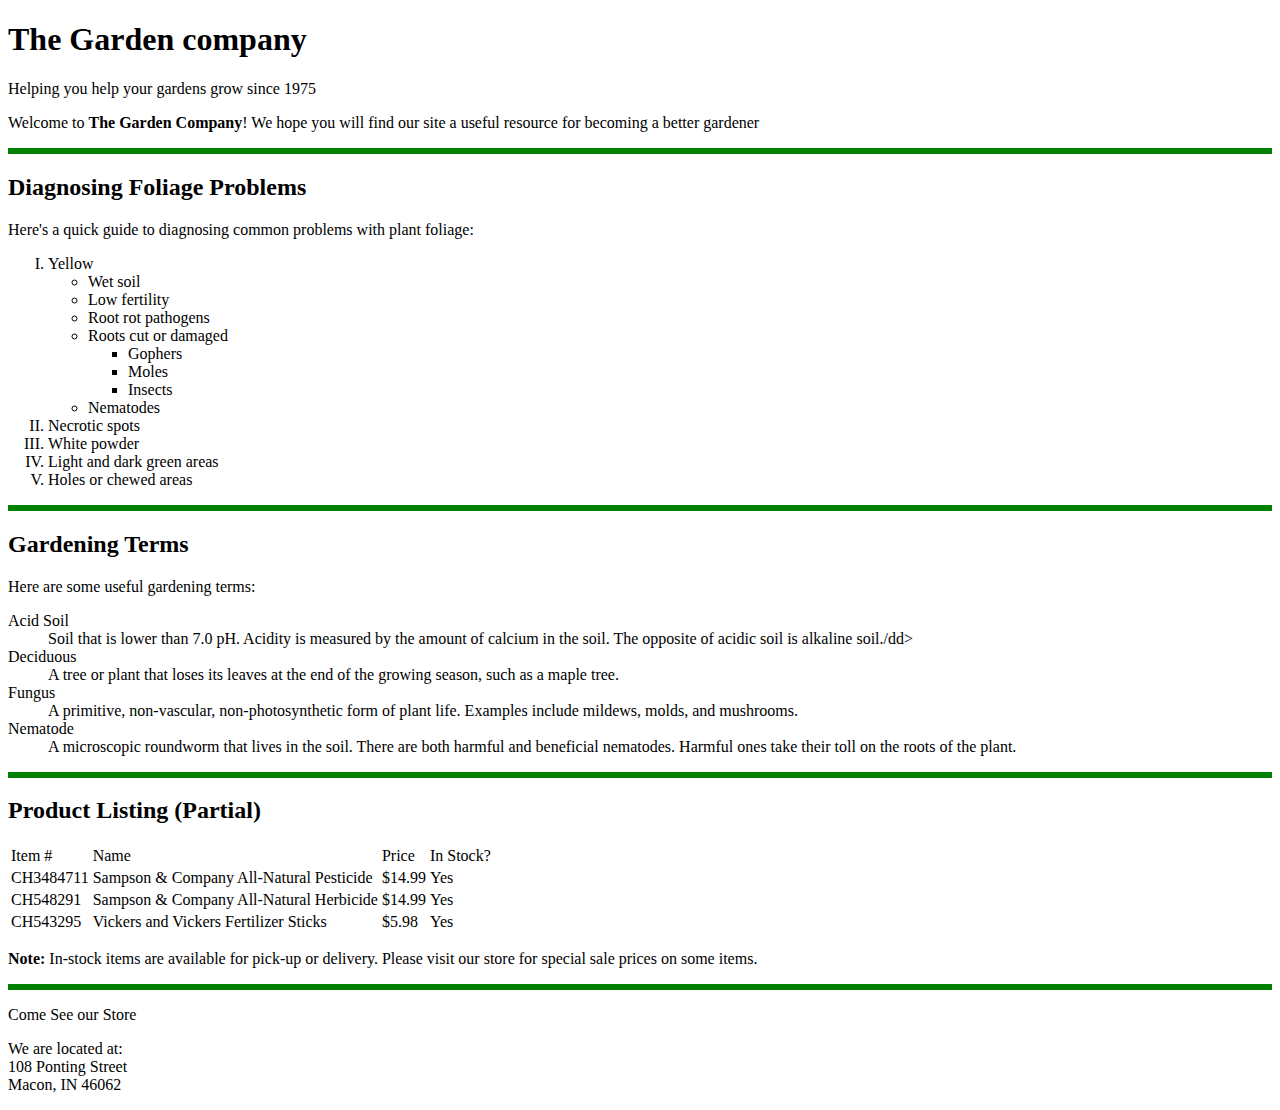
==== csf205/lab01/task_d.html @ 723800c9 "csf205 lab1" ====
<!DOCTYPE html>
<html lang="en-gb">
    <head>
        <title>Task D</title>
    </head>
    <body>
        <h1>The Garden company</h1>
        <p>Helping you help your gardens grow since 1975</p>

        <p>Welcome to <strong>The Garden Company</strong>! We hope you will find our site a useful resource for becoming a better gardener</p>
        <hr color="green" size="6px"/>

        <h2>Diagnosing Foliage Problems</h2>
        <p>Here's a quick guide to diagnosing common problems with plant foliage:</p>
        <ol type="I">
            <li>Yellow
                <ul>
                    <li>Wet soil</li>
                    <li>Low fertility</li>
                    <li>Root rot pathogens</li>
                    <li>Roots cut or damaged
                        <ul>
                            <li>Gophers</li>
                            <li>Moles</li>
                            <li>Insects</li>
                        </ul>
                    </li>
                    <li>Nematodes</li>
                </ul>
            </li>
            <li>Necrotic spots</li>
            <li>White powder</li>
            <li>Light and dark green areas</li>
            <li>Holes or chewed areas</li>
        </ol>
        <hr color="green" size="6px"/>

        <h2>Gardening Terms</h2>
        <p>Here are some useful gardening terms:</p>

        <dl>
            <dt>Acid Soil</dt>
                <dd>Soil that is lower than 7.0 pH. Acidity is measured by the amount of calcium in the soil. The opposite of acidic soil is alkaline soil./dd>
            <dt>Deciduous</dt>
                <dd>A tree or plant that loses its leaves at the end of the growing season, such as a maple tree.</dd>
            <dt>Fungus</dt>
                <dd>A primitive, non-vascular, non-photosynthetic form of plant life. Examples include mildews, molds, and mushrooms.</dd>
            <dt>Nematode</dt>
                <dd>A microscopic roundworm that lives in the soil. There are both harmful and beneficial nematodes. Harmful ones take their toll on the roots of the plant.</dd>
        </dl>
        <hr color="green" size="6px"/>

        <h2>Product Listing (Partial)</h2>
        <table>
            <thead>
                <tr>
                    <td>Item #</td>
                    <td>Name</td>
                    <td>Price</td>
                    <td>In Stock?</td>
                </tr>
            </thead>
            <tbody>
                <tr>
                    <td>CH3484711</td>
                    <td>Sampson & Company All-Natural Pesticide</td>
                    <td>$14.99</td>
                    <td>Yes</td>
                </tr>
                <tr>
                    <td>CH548291</td>
                    <td>Sampson & Company All-Natural Herbicide</td>
                    <td>$14.99</td>
                    <td>Yes</td>
                </tr>
                <tr>
                    <td>CH543295</td>
                    <td>Vickers and Vickers Fertilizer Sticks</td>
                    <td>$5.98</td>
                    <td>Yes</td>
                </tr>
            </tbody>
        </table>
        <p><strong>Note: </strong> In-stock items are available for pick-up or delivery. Please visit our store for special sale prices on some items.</p>
        <hr color="green" size="6px"/>

        <p>Come See our Store</p>
        <p>
            We are located at:<br/>
            108 Ponting Street<br/>
            Macon, IN 46062
        </p>
    </body>
</html>
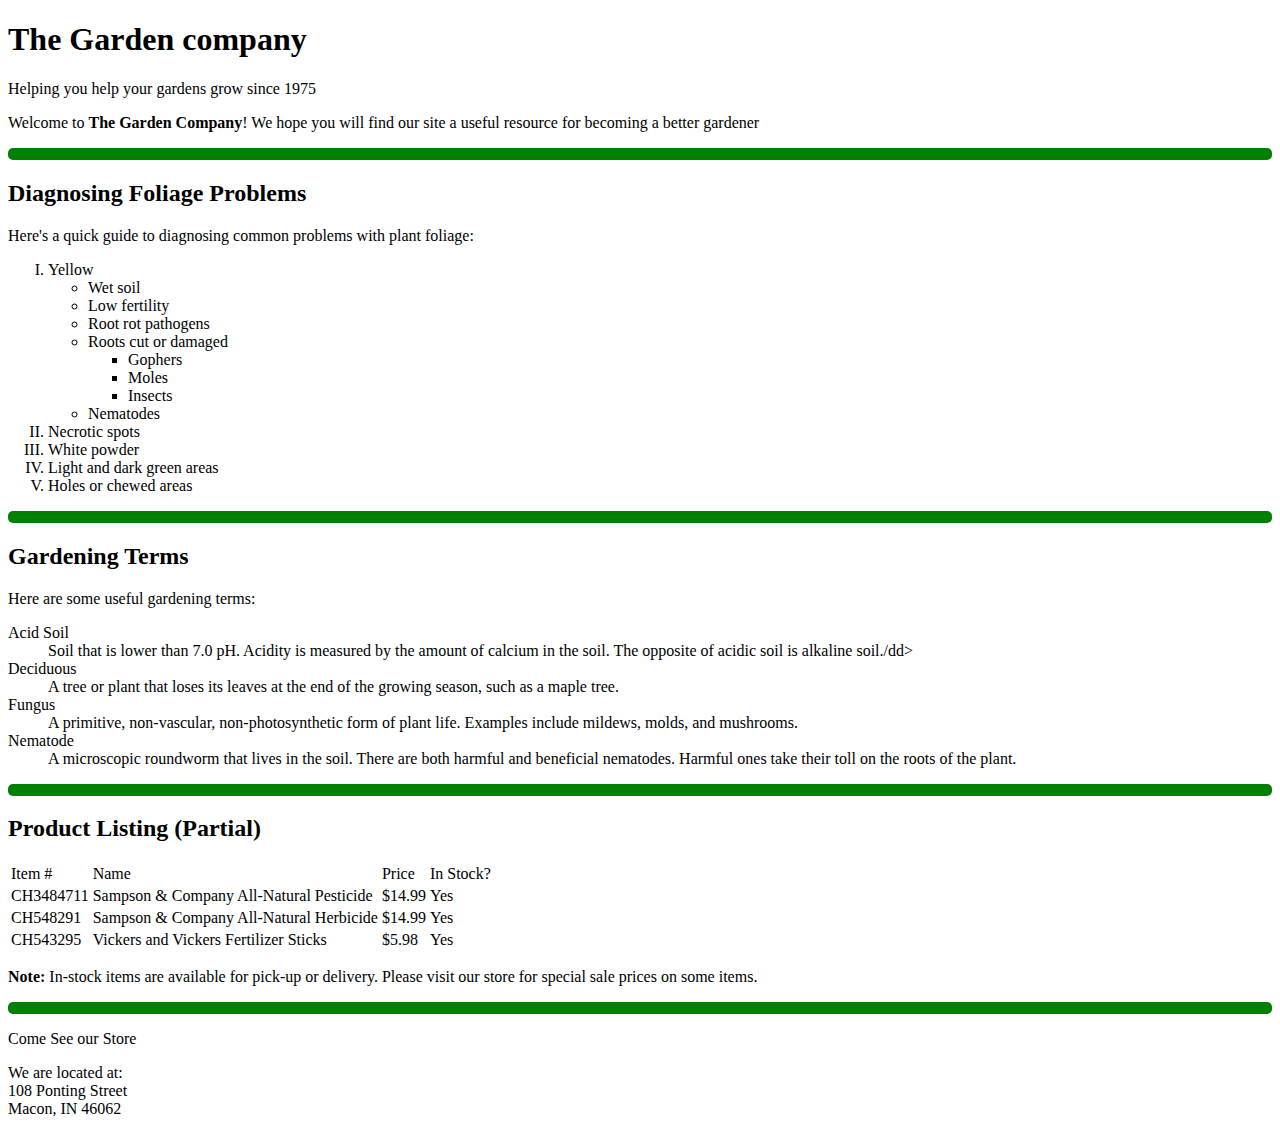
==== commit afdbda85: "css instead of obsolete attributes" ====
--- a/csf205/lab01/task_d.html
+++ b/csf205/lab01/task_d.html
@@ -2,13 +2,16 @@
 <html lang="en-gb">
     <head>
         <title>Task D</title>
+        <style>
+            hr { border: 6px solid green; border-radius: 5px; }
+        </style>
     </head>
     <body>
         <h1>The Garden company</h1>
         <p>Helping you help your gardens grow since 1975</p>
 
         <p>Welcome to <strong>The Garden Company</strong>! We hope you will find our site a useful resource for becoming a better gardener</p>
-        <hr color="green" size="6px"/>
+        <hr/>
 
         <h2>Diagnosing Foliage Problems</h2>
         <p>Here's a quick guide to diagnosing common problems with plant foliage:</p>
@@ -33,7 +36,7 @@
             <li>Light and dark green areas</li>
             <li>Holes or chewed areas</li>
         </ol>
-        <hr color="green" size="6px"/>
+        <hr/>
 
         <h2>Gardening Terms</h2>
         <p>Here are some useful gardening terms:</p>
@@ -48,7 +51,7 @@
             <dt>Nematode</dt>
                 <dd>A microscopic roundworm that lives in the soil. There are both harmful and beneficial nematodes. Harmful ones take their toll on the roots of the plant.</dd>
         </dl>
-        <hr color="green" size="6px"/>
+        <hr/>
 
         <h2>Product Listing (Partial)</h2>
         <table>
@@ -82,7 +85,7 @@
             </tbody>
         </table>
         <p><strong>Note: </strong> In-stock items are available for pick-up or delivery. Please visit our store for special sale prices on some items.</p>
-        <hr color="green" size="6px"/>
+        <hr/>
 
         <p>Come See our Store</p>
         <p>
